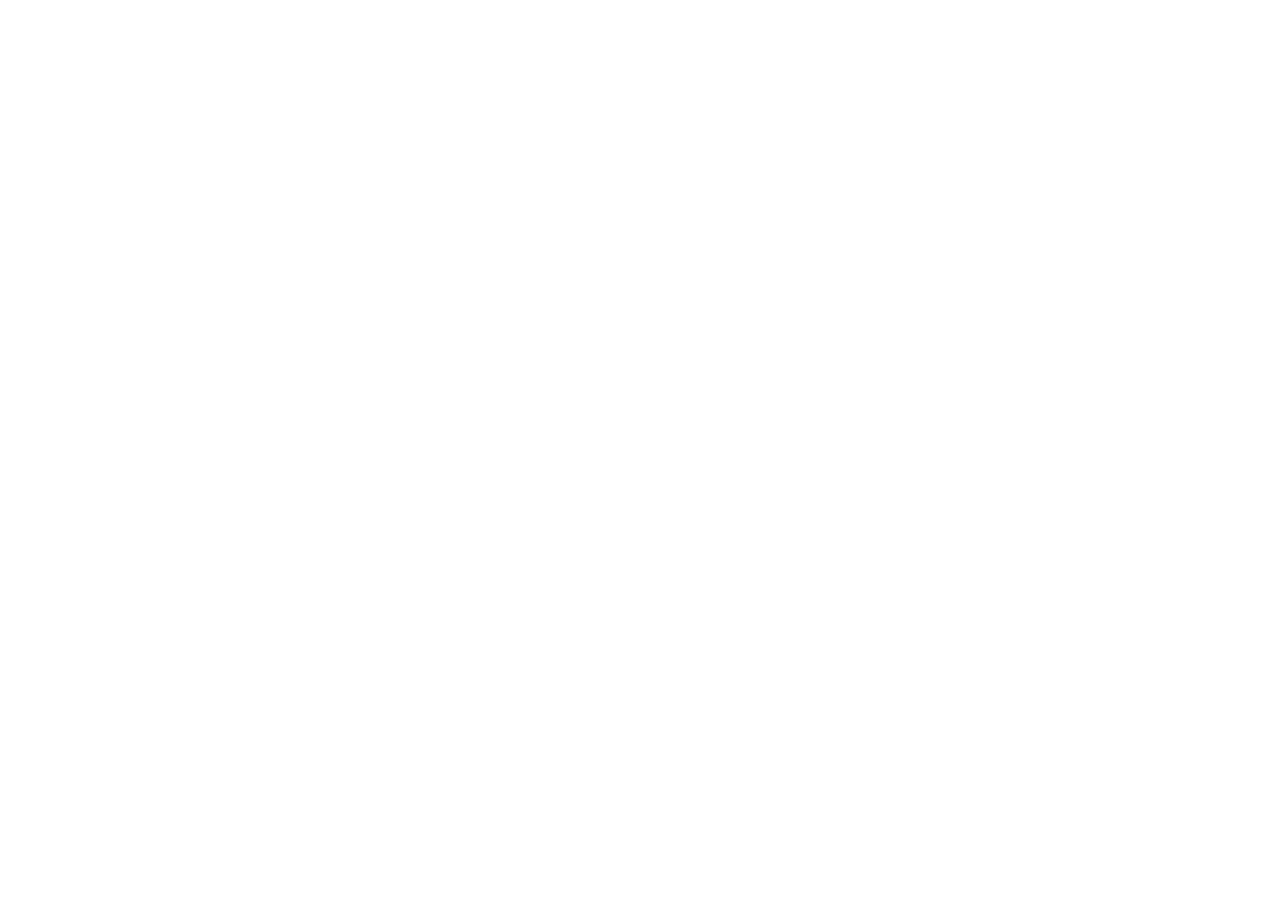
==== index.html @ 2572c323 "Primeiro Commit" ====
<!DOCTYPE html>
<html lang="pt-br">
<head>
    <meta charset="UTF-8">
    <meta name="viewport" content="width=device-width, initial-scale=1.0">
    <title>Meu Currículo</title>
    <link rel="stylesheet" href="style.css">
</head>
<body>
    
</body>
</html>
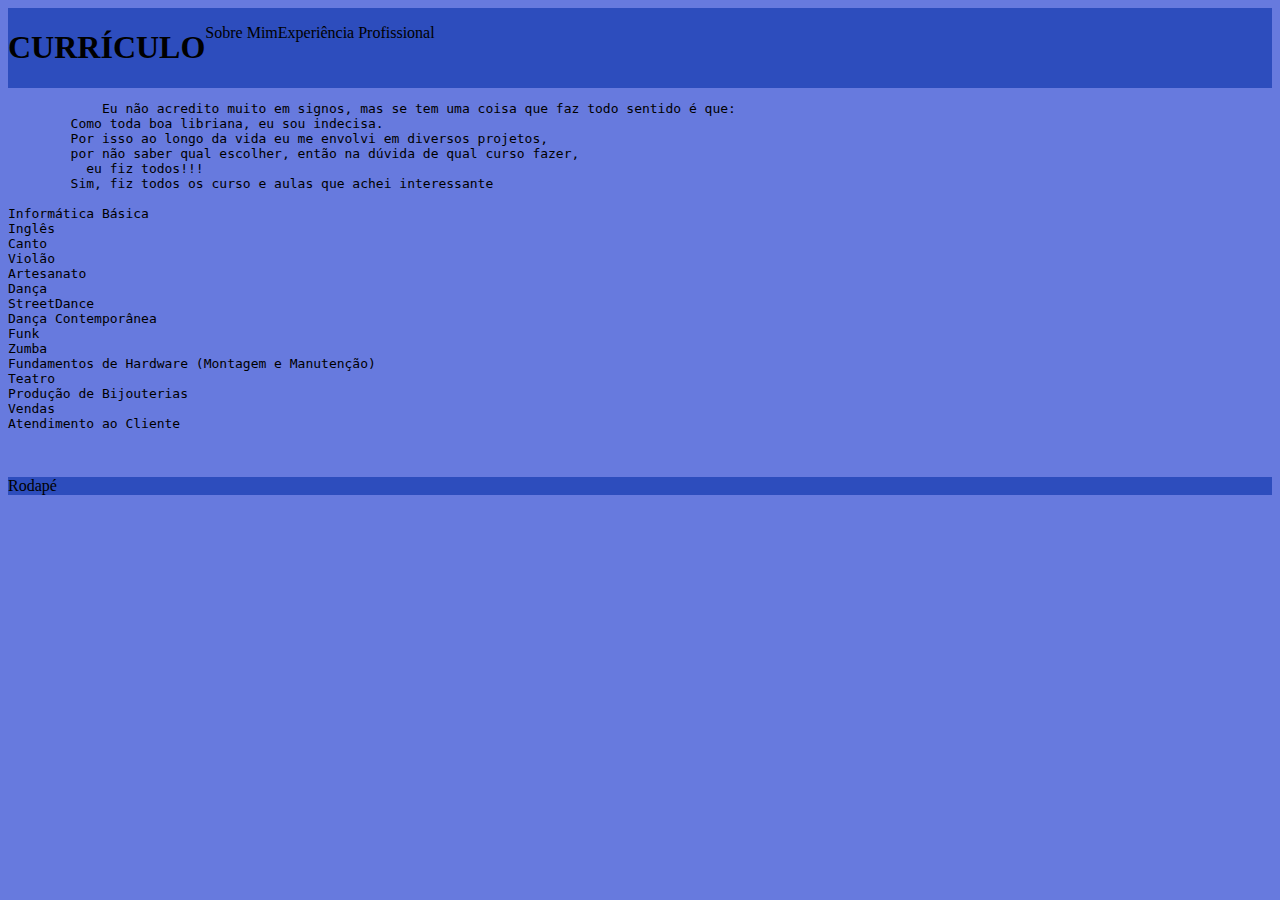
==== commit 2762d5c0: "commit" ====
--- a/index.html
+++ b/index.html
@@ -7,6 +7,47 @@
     <link rel="stylesheet" href="style.css">
 </head>
 <body>
+    <header>
+        <h1>   CURRÍCULO</h1>
+        <p>Sobre Mim</p>
+        <p>Experiência Profissional</p>
+
+    </header>
+    <div>
+        <pre>
+            Eu não acredito muito em signos, mas se tem uma coisa que faz todo sentido é que:
+        Como toda boa libriana, eu sou indecisa.
+        Por isso ao longo da vida eu me envolvi em diversos projetos, 
+        por não saber qual escolher, então na dúvida de qual curso fazer,
+          eu fiz todos!!! 
+        Sim, fiz todos os curso e aulas que achei interessante
     
+Informática Básica
+Inglês
+Canto
+Violão
+Artesanato
+Dança
+StreetDance
+Dança Contemporânea
+Funk
+Zumba
+Fundamentos de Hardware (Montagem e Manutenção)
+Teatro
+Produção de Bijouterias
+Vendas
+Atendimento ao Cliente
+
+        </pre>
+        
+    </div>
+  
+    
+
+    <footer>
+        <p>Rodapé</p>
+
+    </footer>
 </body>
+
 </html>--- a/style.css
+++ b/style.css
@@ -0,0 +1,13 @@
+body{
+    background-color: #677ade;
+}
+
+header{
+    background-color: #2d4dbd;
+    display: flex;
+}
+
+footer{
+    background-color: #2d4dbd;
+}
+
